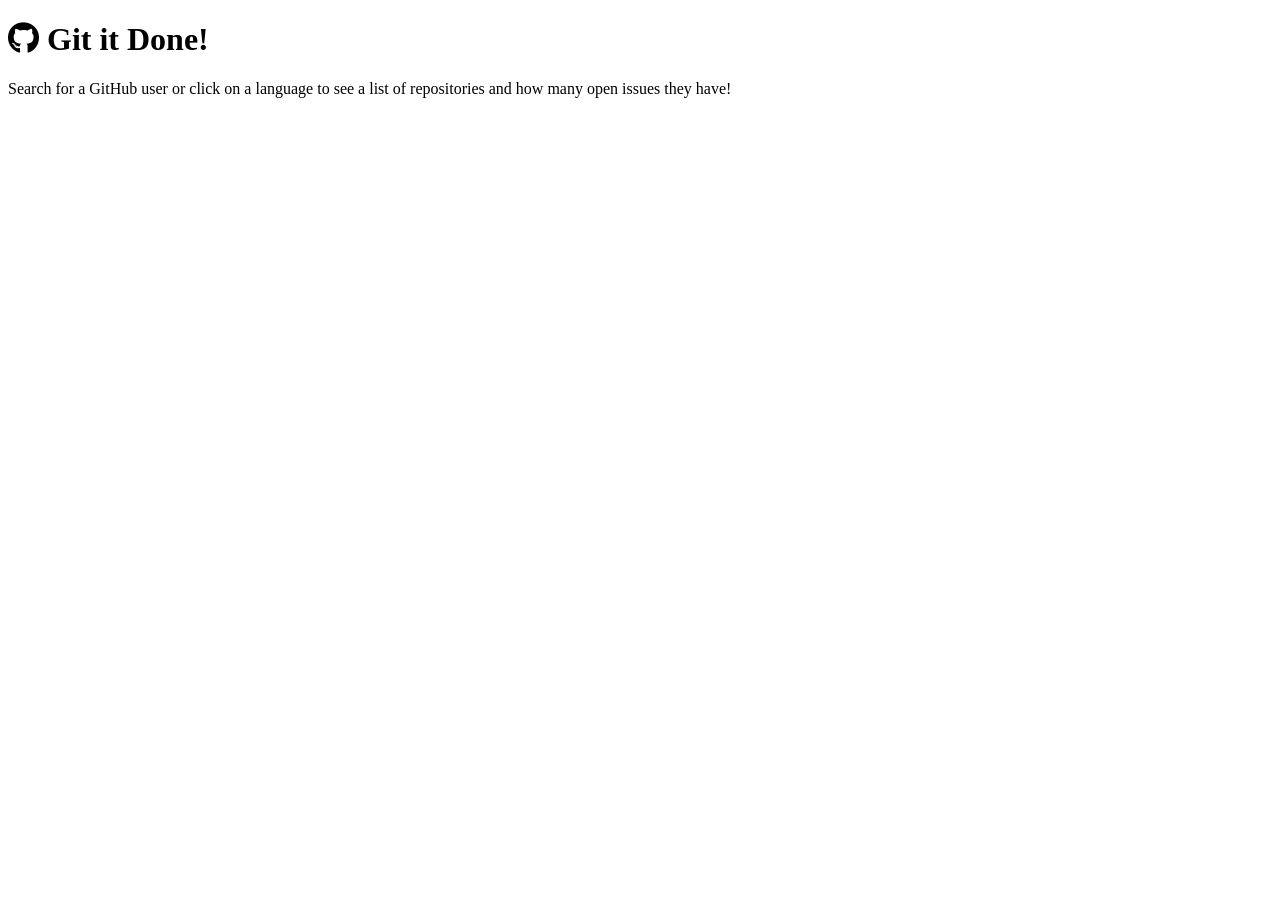
==== index.html @ 2754ecfa "initial files + css" ====
<!DOCTYPE html>
<html lang="en">

<head>
  <meta charset="UTF-8">
  <meta name="viewport" content="width=device-width, initial-scale=1.0">
  <meta http-equiv="X-UA-Compatible" content="ie=edge">
  <link href="https://fonts.googleapis.com/css?family=IBM+Plex+Sans:400,400i,700&display=swap" rel="stylesheet">
  <link rel="stylesheet" href="https://cdnjs.cloudflare.com/ajax/libs/font-awesome/5.11.2/css/all.min.css">
  <link rel="stylesheet" href="./assets/css/style.css" />
  <title>Git it Done</title>
</head>

<body class="flex-column min-100-vh">
  <header class="hero">
    <h1 class="app-title"><i class="fab fa-github"></i> Git it Done!</h1>
    <p>Search for a GitHub user or click on a language to see a list of repositories and how many open issues they have!
    </p>
  </header>


  <main class="flex-row justify-space-between">

  </main>

</body>

</html>
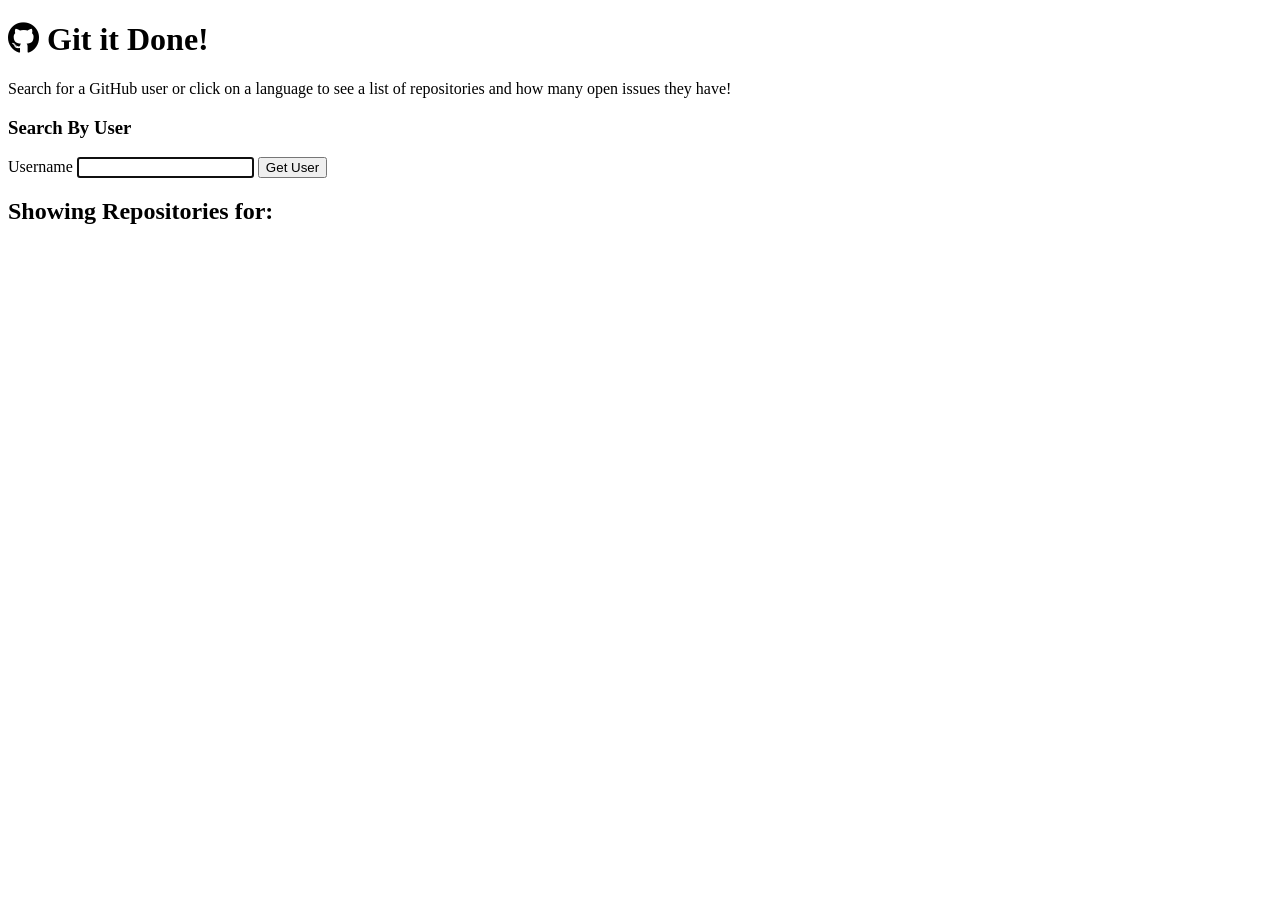
==== commit a8fe47ac: "finished user-repos feature v1" ====
--- a/index.html
+++ b/index.html
@@ -20,9 +20,27 @@
 
 
   <main class="flex-row justify-space-between">
+    <div class="col-12 col-md-4">
 
+      <div class="card">
+        <h3 class="card-header text-uppercase">Search By User</h3>
+        <form id="user-form" class="card-body">
+          <label class="form-label" for="username">Username</label>
+          <input name="username" id="username" type="text" autofocus="true" class="form-input" />
+          <button type="submit" class="btn">Get User</button>
+        </form>
+      </div>
+    </div>
+
+    <div class="col-12 col-md-8">
+      <h2 class="subtitle">Showing Repositories for: <span id="repo-search-term"></span></h2>
+      <div id="repos-container" class="list-group">
+
+      </div>
+    </div>
   </main>
 
+  <script src="./assets/js/homepage.js"></script>
 </body>
 
 </html>
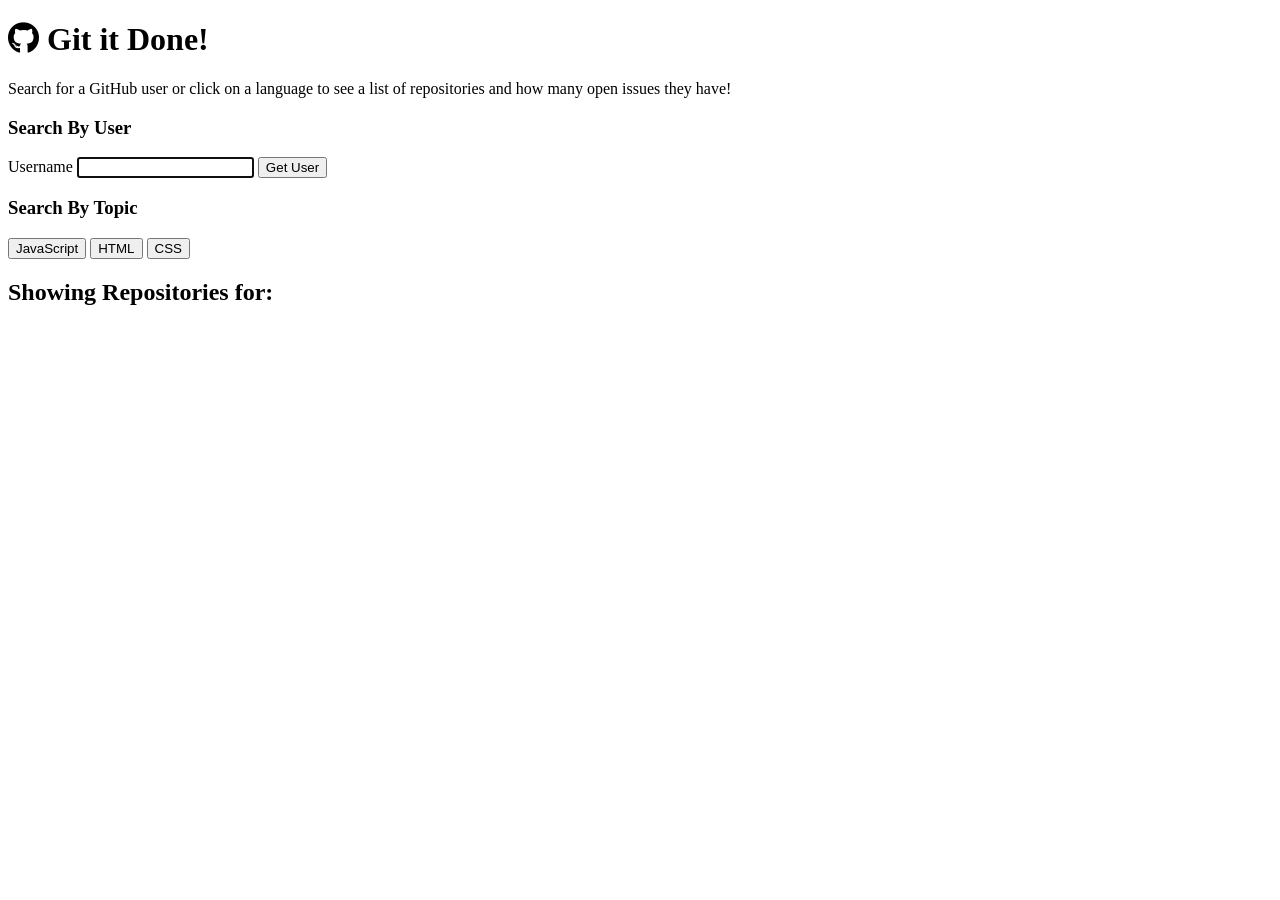
==== commit 8554206f: "finished project v1" ====
--- a/index.html
+++ b/index.html
@@ -21,7 +21,6 @@
 
   <main class="flex-row justify-space-between">
     <div class="col-12 col-md-4">
-
       <div class="card">
         <h3 class="card-header text-uppercase">Search By User</h3>
         <form id="user-form" class="card-body">
@@ -29,6 +28,15 @@
           <input name="username" id="username" type="text" autofocus="true" class="form-input" />
           <button type="submit" class="btn">Get User</button>
         </form>
+      </div>
+
+      <div class="card">
+        <h3 class="card-header text-uppercase">Search By Topic</h3>
+        <div id="language-buttons" class="card-body">
+          <button data-language="javascript" class="btn">JavaScript</button>
+          <button data-language="html" class="btn">HTML</button>
+          <button data-language="css" class="btn">CSS</button>
+        </div>
       </div>
     </div>
 
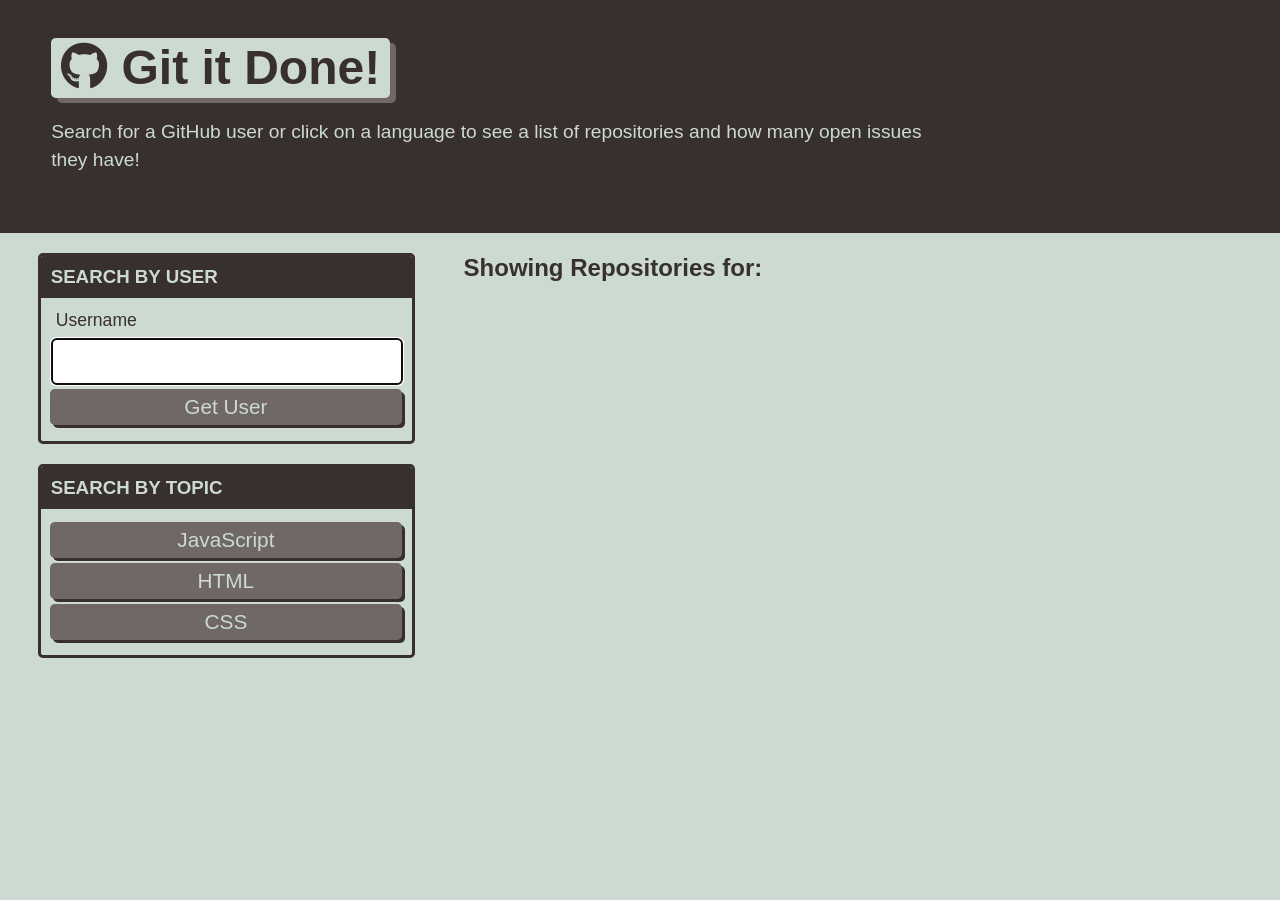
==== commit ebf75998: "minor refactor" ====
--- a/index.html
+++ b/index.html
@@ -17,7 +17,6 @@
     <p>Search for a GitHub user or click on a language to see a list of repositories and how many open issues they have!
     </p>
   </header>
-
 
   <main class="flex-row justify-space-between">
     <div class="col-12 col-md-4">
--- a/assets/css/style.css
+++ b/assets/css/style.css
@@ -0,0 +1,496 @@
+:root {
+  --primary: #ccdad1;
+  --secondary: #9caea9;
+  --tertiary: #788585;
+  --light-dark: #6f6866;
+  --dark: #38302e;
+  --border-radius: .3rem;
+}
+
+* {
+  box-sizing: border-box;
+}
+
+body {
+  background-color: var(--primary);
+  margin: 0;
+  padding: 0;
+  font-family: "IBM Plex Sans", sans-serif;
+  color: var(--dark);
+  line-height: 1.5;
+  font-size: 16px;
+}
+
+h1, h2, h3, h4, h5, h6 {
+  font-weight: 700;
+  margin: 0;
+  color: var(--dark);
+  line-height: 1.25;
+}
+
+main {
+  margin: 20px auto;
+  width: 94%;
+}
+
+p {
+  font-size: 1.2rem;
+}
+
+.btn {
+  font-size: 1.3rem;
+  text-decoration:none;
+  padding: 6px 5px;
+  width: 100%;
+  display: block;
+  margin: 5px 0;
+  border-radius: var(--border-radius);
+  color: var(--primary);
+  border: none;
+  outline: none;
+  background-color: var(--light-dark);
+  box-shadow: 3px 3px var(--dark);
+  transform: translate(-1px, -1px);
+}
+
+.btn:hover {
+  color: var(--primary);
+  background-color: var(--tertiary);
+  transform: translate(0, 0);
+  box-shadow: 2px 2px var(--dark);
+}
+
+.btn-inline {
+  display: inline;
+}
+
+.btn-back {
+  border-radius: var(--border-radius);
+  color: var(--primary);
+  border: none;
+  outline: none;
+  background-color: var(--light-dark);
+  box-shadow: 3px 3px var(--secondary);
+  transform: translate(-1px, -1px);
+  display: inline-block;
+  width: auto;
+  margin-top: 20px;
+  padding: 15px;
+  text-decoration: none;
+  font-size: 1.2rem;
+}
+
+.btn-back:hover {
+  color: var(--primary);
+  background-color: var(--tertiary);
+  transform: translate(0, 0);
+  box-shadow: 2px 2px var(--dark);
+}
+
+.hero {
+  padding: 3% 4%;
+  background-color: var(--dark);
+  color: var(--primary);
+}
+
+.hero p {
+  max-width: 75%;
+}
+
+.app-title {
+  font-size: 3rem;
+  background-color: var(--primary);
+  color: var(--dark);
+  padding: 0 10px;
+  display: inline-block;
+  border-radius: var(--border-radius);
+  box-shadow: 6px 5px var(--light-dark);
+}
+
+.list-group {
+  padding: 0;
+  list-style: none;
+}
+
+.list-item {
+  margin-bottom: 10px;
+  padding: 1.5%;
+  border-radius: var(--border-radius);
+  background-color: var(--light-dark);
+  color: var(--primary);
+  text-decoration: none;
+}
+
+.list-item:hover {
+  background-color: var(--dark);
+}
+
+.status-icon {
+  padding: 2px 5px;
+  margin: 0 5px;
+  background-color: rgba(255,255,255, 1);
+  border-radius: var(--border-radius);
+}
+
+.icon-danger {
+  color: rgb(255, 70, 70);
+}
+
+.icon-success {
+  color: rgb(29, 153, 255);
+}
+
+/* CARDS */
+.card {
+  margin: 0 0 20px 0;
+  border: 3px solid var(--dark);
+  border-radius: var(--border-radius);
+}
+
+.card-header {
+  color: var(--primary);
+  background-color: var(--dark);
+  padding: 2.5%;
+  border-radius: calc(.18rem - 1px) calc(.18rem - 1px) 0 0;
+}
+
+.card-body {
+  padding: 2.5%;
+}
+
+/* FORM */
+.form-label,
+.form-input,
+.form-textarea {
+  display: block;
+}
+
+.form-label {
+  font-size: 1.1rem;
+  margin: 0 0 0 5px;
+}
+
+.form-input {
+  width: 100%;
+  padding: 3%;
+  margin: 5px 0;
+  font-size: 1.2rem;
+  border: 2px solid var(--light-dark);
+  border-radius: var(--border-radius);
+}
+
+/* HEIGHT / WIDTH UTILS */
+.min-100-vh {
+  min-height: 100vh;
+}
+
+.min-100-vw {
+  min-width: 100vw;
+}
+
+/* FONT UTILS */
+.text-uppercase {
+  text-transform: uppercase;
+}
+
+
+/* FLEX CONTENT */
+.flex-row {
+  display: flex;
+  flex-wrap: wrap;
+}
+
+.flex-column {
+  display: flex;
+  flex-direction: column;
+  flex-wrap: wrap;
+}
+
+.justify-space-between {
+  justify-content: space-between;
+}
+
+.justify-space-around {
+  justify-content: space-around;
+}
+
+.justify-flex-start {
+  justify-content: flex-start
+}
+
+.justify-flex-end {
+  justify-content: flex-end;
+}
+
+.justify-center {
+  justify-content: center;
+}
+
+.align-stretch {
+  align-items: stretch;
+}
+
+.align-end {
+  align-items: flex-end;
+}
+
+.align-center {
+  align-items: center;
+}
+
+.col-auto {
+  flex-grow: 1;
+}
+
+.col-1 {
+  flex: 0 0 calc(100% * 1 / 12 - 2%);
+}
+
+.col-2 {
+  flex: 0 0 calc(100% * 2 / 12 - 2%);
+}
+
+.col-3 {
+  flex: 0 0 calc(100% * 3 / 12 - 2%);
+}
+
+.col-4 {
+  flex: 0 0 calc(100% * 4 / 12 - 2%);
+}
+
+.col-5 {
+  flex: 0 0 calc(100% * 5 / 12 - 2%);
+}
+
+.col-6 {
+  flex: 0 0 calc(100% * 6 / 12 - 2%);
+}
+
+.col-7 {
+  flex: 0 0 calc(100% * 7 / 12 - 2%);
+}
+
+.col-8 {
+  flex: 0 0 calc(100% * 8 / 12 - 2%);
+}
+
+.col-9 {
+  flex: 0 0 calc(100% * 9 / 12 - 2%);
+}
+
+.col-10 {
+  flex: 0 0 calc(100% * 10 / 12 - 2%);
+}
+
+.col-11 {
+  flex: 0 0 calc(100% * 11 / 12 - 2%);
+}
+
+.col-12 {
+  flex: 0 0 100%;
+}
+
+/* col-sm */
+@media screen and (min-width: 640px) {
+  .col-sm-1 {
+    flex: 0 0 calc(100% * 1 / 12 - 2%);
+  }
+
+  .col-sm-2 {
+    flex: 0 0 calc(100% * 2 / 12 - 2%);
+  }
+
+  .col-sm-3 {
+    flex: 0 0 calc(100% * 3 / 12 - 2%);
+  }
+
+  .col-sm-4 {
+    flex: 0 0 calc(100% * 4 / 12 - 2%);
+  }
+
+  .col-sm-5 {
+    flex: 0 0 calc(100% * 5 / 12 - 2%);
+  }
+
+  .col-sm-6 {
+    flex: 0 0 calc(100% * 6 / 12 - 2%);
+  }
+
+  .col-sm-7 {
+    flex: 0 0 calc(100% * 7 / 12 - 2%);
+  }
+
+  .col-sm-8 {
+    flex: 0 0 calc(100% * 8 / 12 - 2%);
+  }
+
+  .col-sm-9 {
+    flex: 0 0 calc(100% * 9 / 12 - 2%);
+  }
+
+  .col-sm-10 {
+    flex: 0 0 calc(100% * 10 / 12 - 2%);
+  }
+
+  .col-sm-11 {
+    flex: 0 0 calc(100% * 11 / 12 - 2%);
+  }
+
+  .col-sm-12 {
+    flex: 0 0 100%;
+  }
+}
+
+
+/* col-md */
+@media screen and (min-width: 768px) {
+  .col-md-1 {
+    flex: 0 0 calc(100% * 1 / 12 - 2%);
+  }
+
+  .col-md-2 {
+    flex: 0 0 calc(100% * 2 / 12 - 2%);
+  }
+
+  .col-md-3 {
+    flex: 0 0 calc(100% * 3 / 12 - 2%);
+  }
+
+  .col-md-4 {
+    flex: 0 0 calc(100% * 4 / 12 - 2%);
+  }
+
+  .col-md-5 {
+    flex: 0 0 calc(100% * 5 / 12 - 2%);
+  }
+
+  .col-md-6 {
+    flex: 0 0 calc(100% * 6 / 12 - 2%);
+  }
+
+  .col-md-7 {
+    flex: 0 0 calc(100% * 7 / 12 - 2%);
+  }
+
+  .col-md-8 {
+    flex: 0 0 calc(100% * 8 / 12 - 2%);
+  }
+
+  .col-md-9 {
+    flex: 0 0 calc(100% * 9 / 12 - 2%);
+  }
+
+  .col-md-10 {
+    flex: 0 0 calc(100% * 10 / 12 - 2%);
+  }
+
+  .col-md-11 {
+    flex: 0 0 calc(100% * 11 / 12 - 2%);
+  }
+
+  .col-md-12 {
+    flex: 0 0 100%;
+  }
+}
+
+/* col-lg */
+@media screen and (min-width: 992px) {
+  .col-lg-1 {
+    flex: 0 0 calc(100% * 1 / 12 - 2%);
+  }
+
+  .col-lg-2 {
+    flex: 0 0 calc(100% * 2 / 12 - 2%);
+  }
+
+  .col-lg-3 {
+    flex: 0 0 calc(100% * 3 / 12 - 2%);
+  }
+
+  .col-lg-4 {
+    flex: 0 0 calc(100% * 4 / 12 - 2%);
+  }
+
+  .col-lg-5 {
+    flex: 0 0 calc(100% * 5 / 12 - 2%);
+  }
+
+  .col-lg-6 {
+    flex: 0 0 calc(100% * 6 / 12 - 2%);
+  }
+
+  .col-lg-7 {
+    flex: 0 0 calc(100% * 7 / 12 - 2%);
+  }
+
+  .col-lg-8 {
+    flex: 0 0 calc(100% * 8 / 12 - 2%);
+  }
+
+  .col-lg-9 {
+    flex: 0 0 calc(100% * 9 / 12 - 2%);
+  }
+
+  .col-lg-10 {
+    flex: 0 0 calc(100% * 10 / 12 - 2%);
+  }
+
+  .col-lg-11 {
+    flex: 0 0 calc(100% * 11 / 12 - 2%);
+  }
+
+  .col-lg-12 {
+    flex: 0 0 100%;
+  }
+}
+
+/* col-xl */
+@media screen and (min-width: 1200px) {
+  .col-xl-1 {
+    flex: 0 0 calc(100% * 1 / 12 - 2%);
+  }
+
+  .col-xl-2 {
+    flex: 0 0 calc(100% * 2 / 12 - 2%);
+  }
+
+  .col-xl-3 {
+    flex: 0 0 calc(100% * 3 / 12 - 2%);
+  }
+
+  .col-xl-4 {
+    flex: 0 0 calc(100% * 4 / 12 - 2%);
+  }
+
+  .col-xl-5 {
+    flex: 0 0 calc(100% * 5 / 12 - 2%);
+  }
+
+  .col-xl-6 {
+    flex: 0 0 calc(100% * 6 / 12 - 2%);
+  }
+
+  .col-xl-7 {
+    flex: 0 0 calc(100% * 7 / 12 - 2%);
+  }
+
+  .col-xl-8 {
+    flex: 0 0 calc(100% * 8 / 12 - 2%);
+  }
+
+  .col-xl-9 {
+    flex: 0 0 calc(100% * 9 / 12 - 2%);
+  }
+
+  .col-xl-10 {
+    flex: 0 0 calc(100% * 10 / 12 - 2%);
+  }
+
+  .col-xl-11 {
+    flex: 0 0 calc(100% * 11 / 12 - 2%);
+  }
+
+  .col-xl-12 {
+    flex: 0 0 100%;
+  }
+}
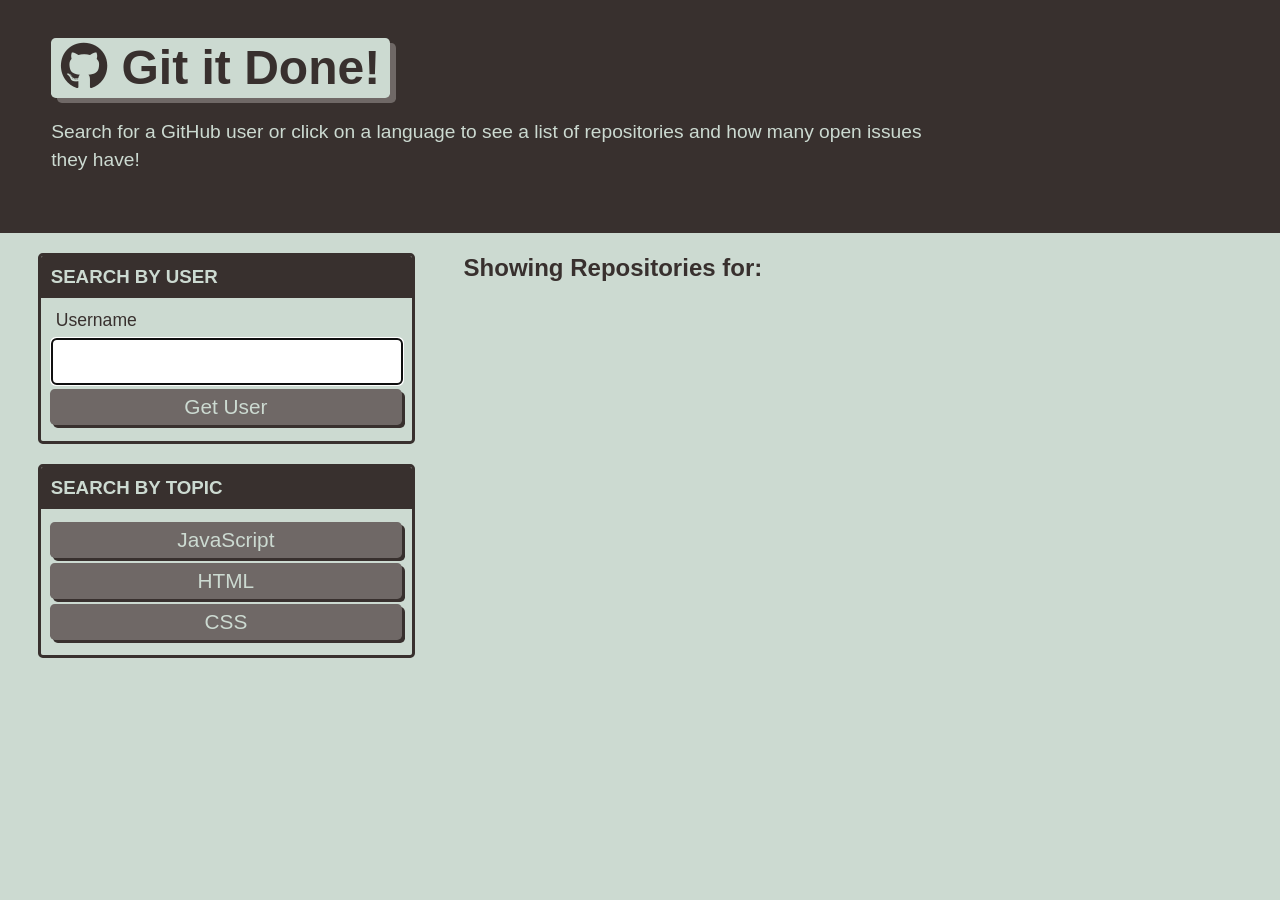
==== commit bea51151: "upgrade font awesome and removed IE meta tag" ====
--- a/index.html
+++ b/index.html
@@ -4,9 +4,8 @@
 <head>
   <meta charset="UTF-8">
   <meta name="viewport" content="width=device-width, initial-scale=1.0">
-  <meta http-equiv="X-UA-Compatible" content="ie=edge">
   <link href="https://fonts.googleapis.com/css?family=IBM+Plex+Sans:400,400i,700&display=swap" rel="stylesheet">
-  <link rel="stylesheet" href="https://cdnjs.cloudflare.com/ajax/libs/font-awesome/5.11.2/css/all.min.css">
+  <link rel="stylesheet" href="https://cdnjs.cloudflare.com/ajax/libs/font-awesome/6.7.2/css/all.min.css">
   <link rel="stylesheet" href="./assets/css/style.css" />
   <title>Git it Done</title>
 </head>
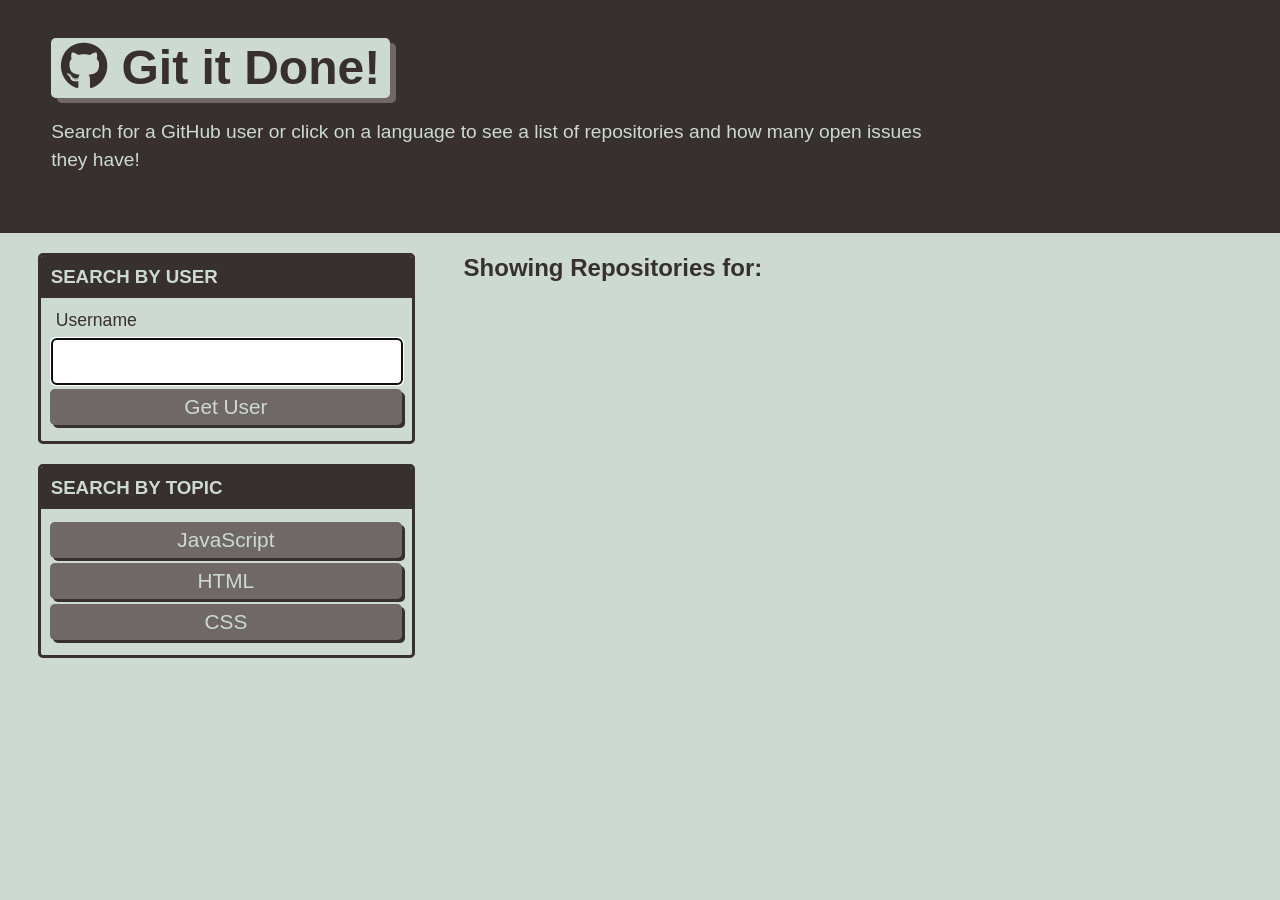
==== commit 13c36574: "replaced alert() calls with inline error messages" ====
--- a/index.html
+++ b/index.html
@@ -24,6 +24,7 @@
         <form id="user-form" class="card-body">
           <label class="form-label" for="username">Username</label>
           <input name="username" id="username" type="text" autofocus="true" class="form-input" />
+          <p id="username-error" class="username-error" aria-live="polite"></p>
           <button type="submit" class="btn">Get User</button>
         </form>
       </div>
--- a/assets/css/style.css
+++ b/assets/css/style.css
@@ -494,3 +494,14 @@
     flex: 0 0 100%;
   }
 }
+
+.username-error {
+  color: #c0392b;
+  font-size: 0.875rem;
+  margin: 4px 0 0;
+}
+
+.repos-error {
+  color: #c0392b;
+  padding: 12px 0;
+}
